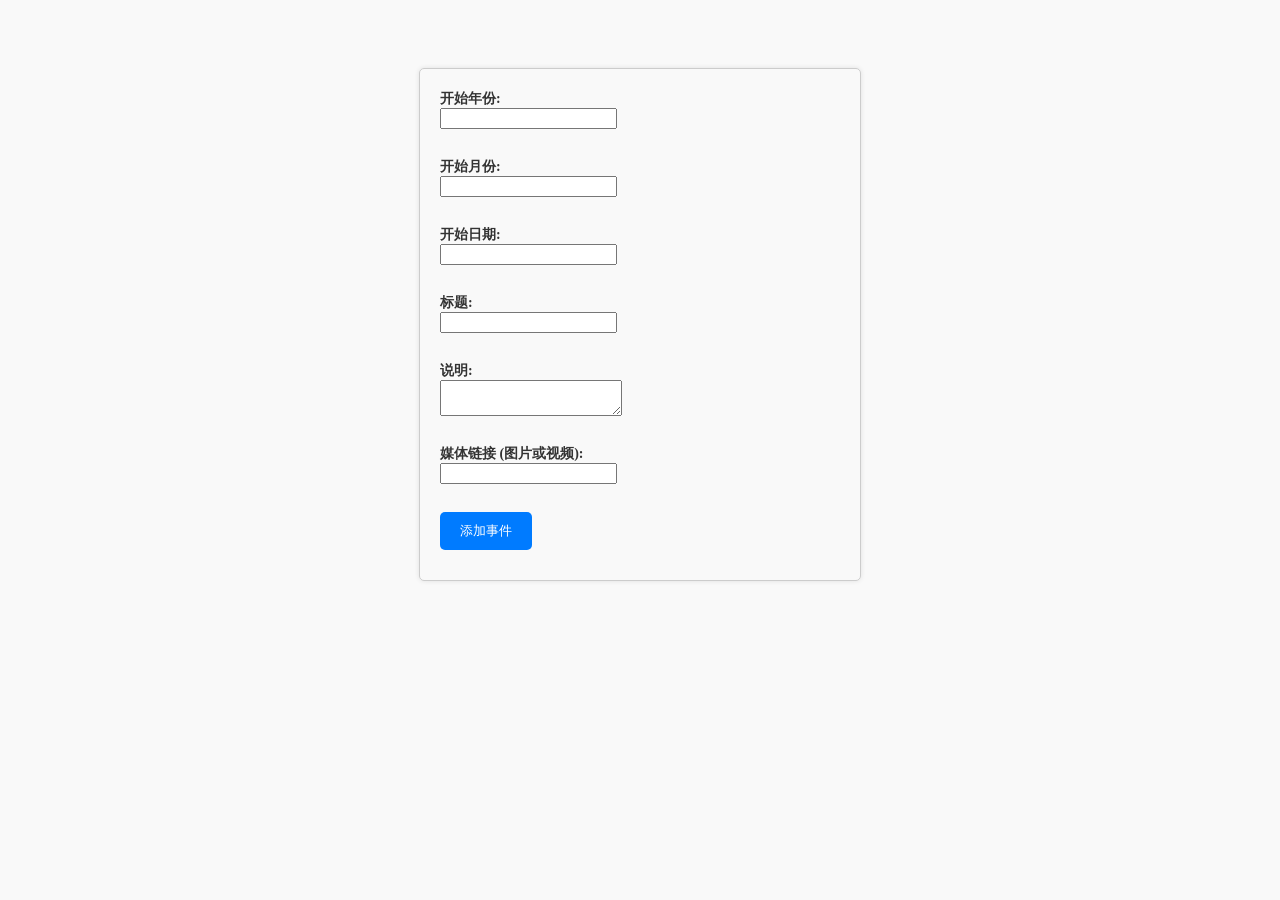
==== index.html @ a2619a72 "Add files via upload" ====
﻿<!DOCTYPE html>
<html lang="en">

<head>
    <meta charset="UTF-8">
    <meta name="viewport" content="width=device-width, initial-scale=1.0">
    <title>八年级历史第一单元时间轴</title>
    <link title="timeline-styles" rel="stylesheet" href="https://cdn.knightlab.com/libs/timeline3/latest/css/timeline.css">
    <link rel="stylesheet" href="styles.css">
    <script src="https://cdn.knightlab.com/libs/timeline3/latest/js/timeline.js"></script>
    <style>
        form {
            margin-top: 20px;
        }

        input,
        textarea {
            display: block;
            margin-bottom: 10px;
        }

        button.delete {
            margin-left: 10px;
        }
    </style>
</head>

<body>
    <div id="timeline"></div>

    <!-- 新增事件表单 -->
    <form id="add-event-form">
        <label for="start-year">开始年份:</label>
        <input type="number" id="start-year" required><br>
        <label for="start-month">开始月份:</label>
        <input type="number" id="start-month" required><br>
        <label for="start-day">开始日期:</label>
        <input type="number" id="start-day" required><br>
        <label for="headline">标题:</label>
        <input type="text" id="headline" required><br>
        <label for="text">说明:</label>
        <textarea id="text"></textarea><br>
        <label for="media-url">媒体链接 (图片或视频):</label>
        <input type="text" id="media-url"><br>
        <input type="submit" value="添加事件">
    </form>

    <script>
        // 从 localStorage 中获取时间轴数据，如果没有则加载 JSON 文件
        let timelineData = JSON.parse(localStorage.getItem('timelineData'));
        if (!timelineData) {
            fetch('history_timeline.json')
              .then(response => response.json())
              .then(data => {
                    timelineData = data;
                    localStorage.setItem('timelineData', JSON.stringify(timelineData));
                    initTimeline();
                })
              .catch(error => console.error('Error loading JSON:', error));
        } else {
            initTimeline();
        }

        function initTimeline() {
            // 创建 TimelineJS 实例
            var timeline = new TL.Timeline('timeline', timelineData);

            // 处理表单提交事件
            const form = document.getElementById('add-event-form');
            form.addEventListener('submit', function (e) {
                e.preventDefault();

                // 获取表单数据
                const startYear = document.getElementById('start-year').value;
                const startMonth = document.getElementById('start-month').value;
                const startDay = document.getElementById('start-day').value;
                const headline = document.getElementById('headline').value;
                const text = document.getElementById('text').value;
                const mediaUrl = document.getElementById('media-url').value;

                // 创建新事件对象
                const newEvent = {
                    "start_date": {
                        "year": startYear,
                        "month": startMonth,
                        "day": startDay
                    },
                    "text": {
                        "headline": headline,
                        "text": text
                    }
                };

                // 如果有媒体链接，添加到事件对象中
                if (mediaUrl) {
                    newEvent.media = {
                        "url": mediaUrl
                    };
                }

                console.log('添加新事件:', newEvent);

                // 将新事件添加到时间轴数据中
                timelineData.events.push(newEvent);
                localStorage.setItem('timelineData', JSON.stringify(timelineData));

                // 重新渲染时间轴
                timeline.update(timelineData);

                // 清空表单
                form.reset();

                // 重新添加删除按钮
                const events = document.querySelectorAll('.tl-timemarker');
                events.forEach((event, index) => {
                    const deleteButton = event.querySelector('button.delete');
                    if (deleteButton) {
                        deleteButton.dataset.index = index;
                    }
                });
            });

            // 添加删除事件功能
            const container = document.getElementById('timeline');
            container.addEventListener('click', function (e) {
                if (e.target.classList.contains('delete')) {
                    const eventIndex = parseInt(e.target.dataset.index);
                    console.log('要删除的事件索引:', eventIndex);

                    // 从数据中删除事件
                    if (eventIndex >= 0 && eventIndex < timelineData.events.length) {
                        timelineData.events.splice(eventIndex, 1);
                        localStorage.setItem('timelineData', JSON.stringify(timelineData));
                        // 重新渲染时间轴
                        timeline.update(timelineData);

                        // 重新添加删除按钮
                        const events = document.querySelectorAll('.tl-timemarker');
                        events.forEach((event, index) => {
                            const deleteButton = event.querySelector('button.delete');
                            if (deleteButton) {
                                deleteButton.dataset.index = index;
                            }
                        });
                    }
                }
            });

            // 在每个事件上添加删除按钮
            const events = document.querySelectorAll('.tl-timemarker');
            events.forEach((event, index) => {
                const deleteButton = document.createElement('button');
                deleteButton.textContent = '删除';
                deleteButton.classList.add('delete');
                deleteButton.dataset.index = index;
                event.appendChild(deleteButton);
            });
        }
    </script>
</body>

</html>
---- styles.css ----
/* styles.css */
body {
    background-color: #f9f9f9;
    color: #333;
    display: flex;
    flex-direction: column;
    align-items: center;
    padding: 20px;
}

#timeline {
    width: 100%;
    max-width: 1200px;
    margin-bottom: 20px;
}

#add-event-form {
    width: 100%;
    max-width: 400px;
    border: 1px solid #ccc;
    padding: 20px;
    border-radius: 5px;
    box-shadow: 0 0 5px rgba(0, 0, 0, 0.1);
}

label {
    font-size: 14px;
    font-weight: 600;
}

input[type="submit"] {
    background-color: #007BFF;
    color: #fff;
    border: none;
    padding: 10px 20px;
    border-radius: 5px;
    cursor: pointer;
    transition: background-color 0.3s ease;
}

input[type="submit"]:hover {
    background-color: #0056b3;
}
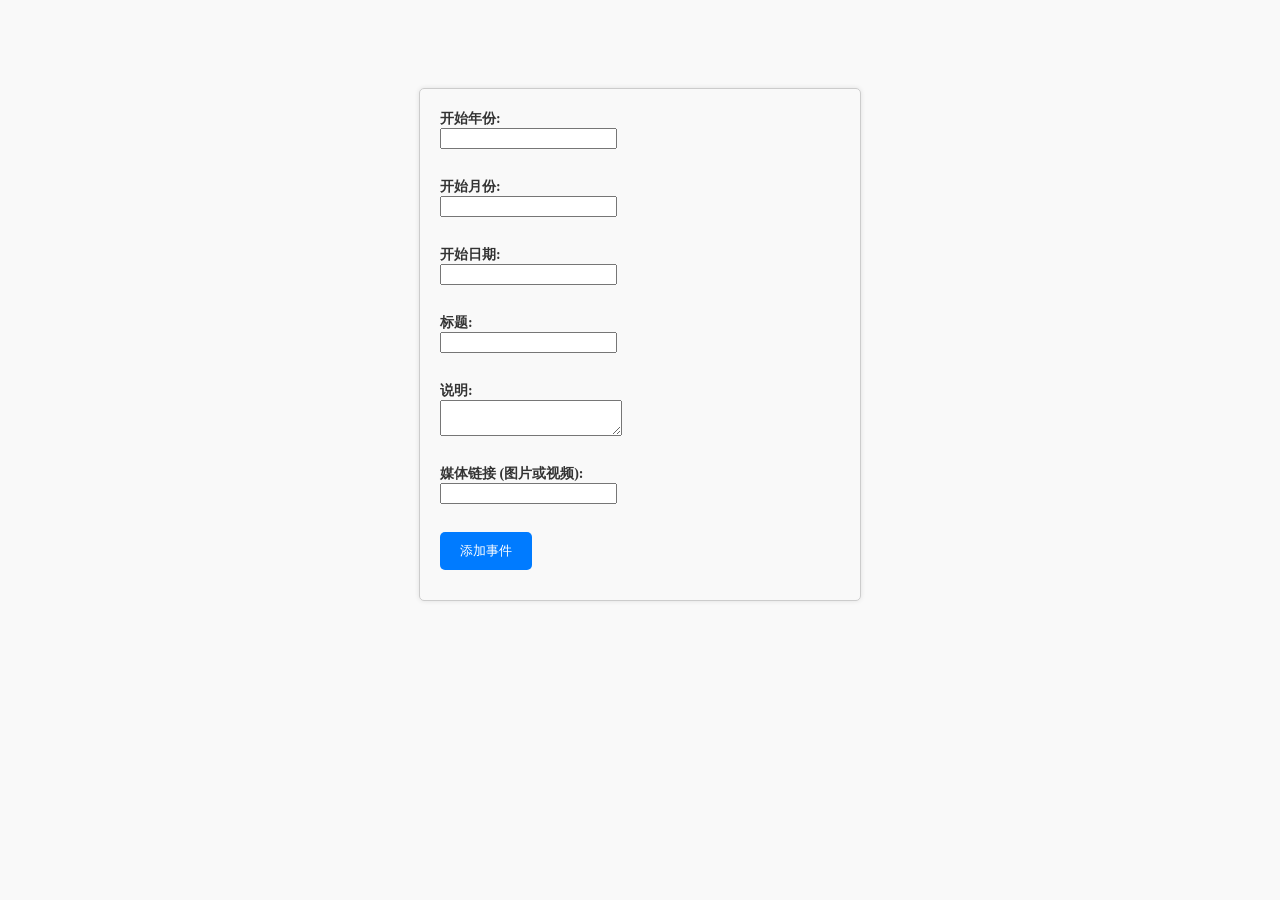
==== commit 02a99e7c: "Add files via upload" ====
--- a/index.html
+++ b/index.html
@@ -29,134 +29,53 @@
     <div id="timeline"></div>
 
     <!-- 新增事件表单 -->
-    <form id="add-event-form">
-        <label for="start-year">开始年份:</label>
-        <input type="number" id="start-year" required><br>
-        <label for="start-month">开始月份:</label>
-        <input type="number" id="start-month" required><br>
-        <label for="start-day">开始日期:</label>
-        <input type="number" id="start-day" required><br>
-        <label for="headline">标题:</label>
-        <input type="text" id="headline" required><br>
-        <label for="text">说明:</label>
-        <textarea id="text"></textarea><br>
-        <label for="media-url">媒体链接 (图片或视频):</label>
-        <input type="text" id="media-url"><br>
-        <input type="submit" value="添加事件">
-    </form>
-
-    <script>
-        // 从 localStorage 中获取时间轴数据，如果没有则加载 JSON 文件
-        let timelineData = JSON.parse(localStorage.getItem('timelineData'));
-        if (!timelineData) {
-            fetch('history_timeline.json')
-              .then(response => response.json())
-              .then(data => {
-                    timelineData = data;
-                    localStorage.setItem('timelineData', JSON.stringify(timelineData));
-                    initTimeline();
-                })
-              .catch(error => console.error('Error loading JSON:', error));
-        } else {
-            initTimeline();
+   <!DOCTYPE html>
+<html lang="en">
+<head>
+    <meta charset="UTF-8">
+    <meta name="viewport" content="width=device-width, initial-scale=1.0">
+    <title>八年级历史第一单元时间轴</title>
+    <link title="timeline-styles" rel="stylesheet" href="https://cdn.knightlab.com/libs/timeline3/latest/css/timeline.css">
+    <link rel="stylesheet" href="styles.css">
+    <script src="https://cdn.knightlab.com/libs/timeline3/latest/js/timeline.js"></script>
+    <style>
+        form {
+            margin-top: 20px;
         }
 
-        function initTimeline() {
-            // 创建 TimelineJS 实例
-            var timeline = new TL.Timeline('timeline', timelineData);
+        input,
+        textarea {
+            display: block;
+            margin-bottom: 10px;
+        }
 
-            // 处理表单提交事件
-            const form = document.getElementById('add-event-form');
-            form.addEventListener('submit', function (e) {
-                e.preventDefault();
+        button.delete {
+            margin-left: 10px;
+        }
+    </style>
+</head>
+<body>
+    <div id="timeline"></div>
 
-                // 获取表单数据
-                const startYear = document.getElementById('start-year').value;
-                const startMonth = document.getElementById('start-month').value;
-                const startDay = document.getElementById('start-day').value;
-                const headline = document.getElementById('headline').value;
-                const text = document.getElementById('text').value;
-                const mediaUrl = document.getElementById('media-url').value;
+    <!-- 新增事件表单 -->
+<form id="add-event-form">
+    <label for="start-year">开始年份:</label>
+    <input type="number" id="start-year" required><br> <!-- 年份仍然是必填的 -->
+    <label for="start-month">开始月份:</label>
+    <input type="number" id="start-month"><br> <!-- 移除了 required -->
+    <label for="start-day">开始日期:</label>
+    <input type="number" id="start-day"><br> <!-- 移除了 required -->
+    <label for="headline">标题:</label>
+    <input type="text" id="headline" required><br> <!-- 标题仍然是必填的 -->
+    <label for="text">说明:</label>
+    <textarea id="text"></textarea><br> <!-- 移除了 required -->
+    <label for="media-url">媒体链接 (图片或视频):</label>
+    <input type="text" id="media-url"><br> <!-- 移除了 required -->
+    <input type="submit" value="添加事件">
+</form>
 
-                // 创建新事件对象
-                const newEvent = {
-                    "start_date": {
-                        "year": startYear,
-                        "month": startMonth,
-                        "day": startDay
-                    },
-                    "text": {
-                        "headline": headline,
-                        "text": text
-                    }
-                };
 
-                // 如果有媒体链接，添加到事件对象中
-                if (mediaUrl) {
-                    newEvent.media = {
-                        "url": mediaUrl
-                    };
-                }
-
-                console.log('添加新事件:', newEvent);
-
-                // 将新事件添加到时间轴数据中
-                timelineData.events.push(newEvent);
-                localStorage.setItem('timelineData', JSON.stringify(timelineData));
-
-                // 重新渲染时间轴
-                timeline.update(timelineData);
-
-                // 清空表单
-                form.reset();
-
-                // 重新添加删除按钮
-                const events = document.querySelectorAll('.tl-timemarker');
-                events.forEach((event, index) => {
-                    const deleteButton = event.querySelector('button.delete');
-                    if (deleteButton) {
-                        deleteButton.dataset.index = index;
-                    }
-                });
-            });
-
-            // 添加删除事件功能
-            const container = document.getElementById('timeline');
-            container.addEventListener('click', function (e) {
-                if (e.target.classList.contains('delete')) {
-                    const eventIndex = parseInt(e.target.dataset.index);
-                    console.log('要删除的事件索引:', eventIndex);
-
-                    // 从数据中删除事件
-                    if (eventIndex >= 0 && eventIndex < timelineData.events.length) {
-                        timelineData.events.splice(eventIndex, 1);
-                        localStorage.setItem('timelineData', JSON.stringify(timelineData));
-                        // 重新渲染时间轴
-                        timeline.update(timelineData);
-
-                        // 重新添加删除按钮
-                        const events = document.querySelectorAll('.tl-timemarker');
-                        events.forEach((event, index) => {
-                            const deleteButton = event.querySelector('button.delete');
-                            if (deleteButton) {
-                                deleteButton.dataset.index = index;
-                            }
-                        });
-                    }
-                }
-            });
-
-            // 在每个事件上添加删除按钮
-            const events = document.querySelectorAll('.tl-timemarker');
-            events.forEach((event, index) => {
-                const deleteButton = document.createElement('button');
-                deleteButton.textContent = '删除';
-                deleteButton.classList.add('delete');
-                deleteButton.dataset.index = index;
-                event.appendChild(deleteButton);
-            });
-        }
-    </script>
+    <!-- 引入外部的 JavaScript 文件 -->
+    <script src="script.js"></script>
 </body>
-
-</html>+</html>
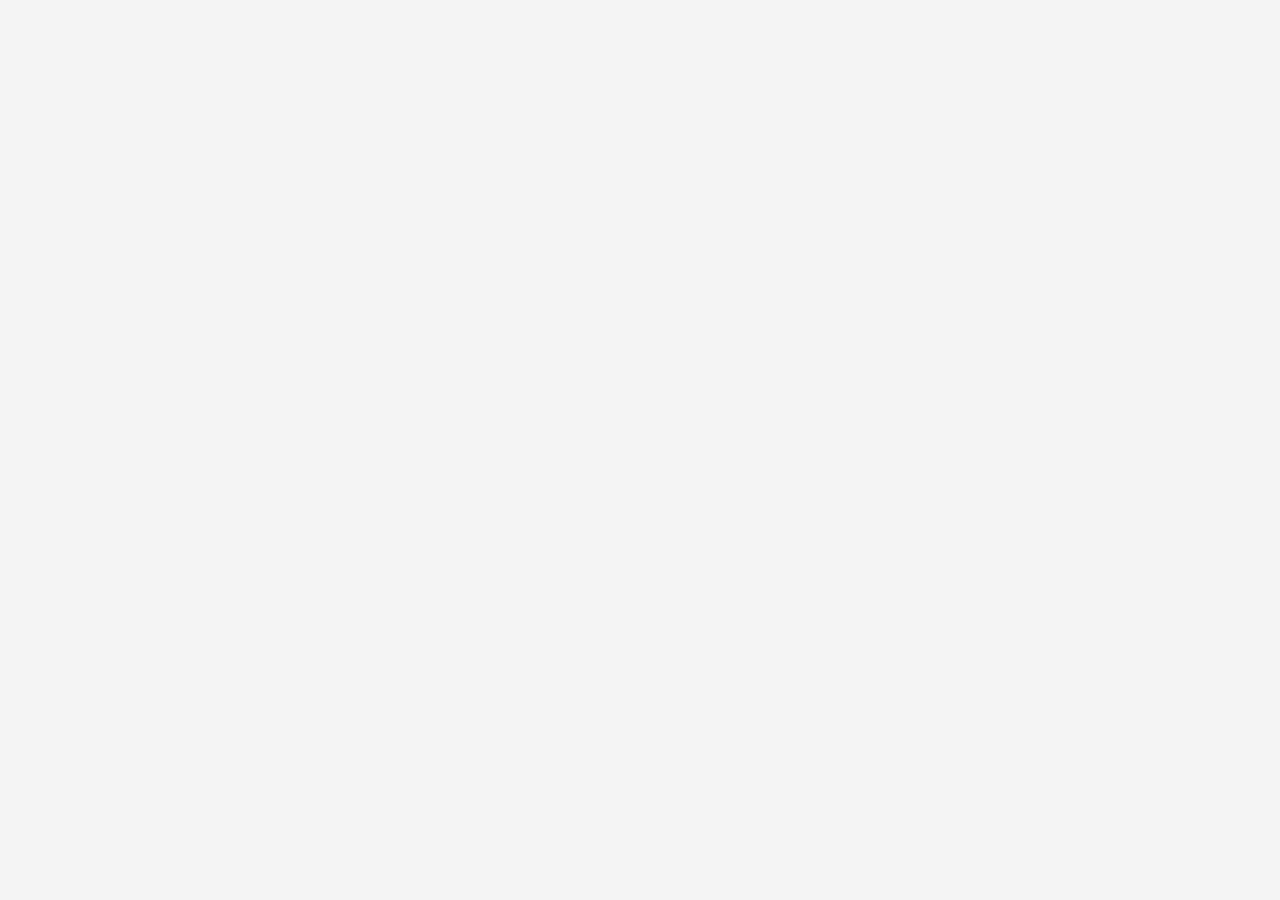
==== commit c402671f: "Add files via upload" ====
--- a/index.html
+++ b/index.html
@@ -1,81 +1,40 @@
-﻿<!DOCTYPE html>
-<html lang="en">
+<!DOCTYPE html>
+<html lang="zh-CN">
 
 <head>
     <meta charset="UTF-8">
     <meta name="viewport" content="width=device-width, initial-scale=1.0">
-    <title>八年级历史第一单元时间轴</title>
-    <link title="timeline-styles" rel="stylesheet" href="https://cdn.knightlab.com/libs/timeline3/latest/css/timeline.css">
+    <title>部编版历史八年级下册时间轴</title>
+    <!-- 链接自定义 CSS 文件 -->
     <link rel="stylesheet" href="styles.css">
-    <script src="https://cdn.knightlab.com/libs/timeline3/latest/js/timeline.js"></script>
-    <style>
-        form {
-            margin-top: 20px;
-        }
-
-        input,
-        textarea {
-            display: block;
-            margin-bottom: 10px;
-        }
-
-        button.delete {
-            margin-left: 10px;
-        }
-    </style>
+    <!-- 链接 TimelineJS 的 CSS 文件 -->
+    <link rel="stylesheet" href="timelin.css">
 </head>
 
 <body>
-    <div id="timeline"></div>
+    <!-- 创建时间轴容器 -->
+    <div id="timeline-embed"></div>
 
-    <!-- 新增事件表单 -->
-   <!DOCTYPE html>
-<html lang="en">
-<head>
-    <meta charset="UTF-8">
-    <meta name="viewport" content="width=device-width, initial-scale=1.0">
-    <title>八年级历史第一单元时间轴</title>
-    <link title="timeline-styles" rel="stylesheet" href="https://cdn.knightlab.com/libs/timeline3/latest/css/timeline.css">
-    <link rel="stylesheet" href="styles.css">
-    <script src="https://cdn.knightlab.com/libs/timeline3/latest/js/timeline.js"></script>
-    <style>
-        form {
-            margin-top: 20px;
-        }
+    <!-- 引入 jQuery 库，TimelineJS 依赖 jQuery -->
+    <script src="https://code.jquery.com/jquery-3.6.0.min.js"></script>
+    <!-- 引入 TimelineJS 的 JavaScript 文件 -->
+    <script src="timeline.js"></script>
+    <script>
+        const options = {
+            source: 'history-timeline.json',
+            embed_id: 'timeline-embed',
+            start_at_end: false,
+            start_at_slide: '0',
+            start_zoom_adjust: '2',
+            hash_bookmark: true,
+            font: 'Default',
+            lang: 'zh',
+            maptype: 'stamen:toner-lite',
+            css: 'timelin.css',
+            js: 'timeline.js'
+        };
+        window.timeline = new TL.Timeline('timeline-embed', 'history-timeline.json', options);
+    </script>
+</body>
 
-        input,
-        textarea {
-            display: block;
-            margin-bottom: 10px;
-        }
-
-        button.delete {
-            margin-left: 10px;
-        }
-    </style>
-</head>
-<body>
-    <div id="timeline"></div>
-
-    <!-- 新增事件表单 -->
-<form id="add-event-form">
-    <label for="start-year">开始年份:</label>
-    <input type="number" id="start-year" required><br> <!-- 年份仍然是必填的 -->
-    <label for="start-month">开始月份:</label>
-    <input type="number" id="start-month"><br> <!-- 移除了 required -->
-    <label for="start-day">开始日期:</label>
-    <input type="number" id="start-day"><br> <!-- 移除了 required -->
-    <label for="headline">标题:</label>
-    <input type="text" id="headline" required><br> <!-- 标题仍然是必填的 -->
-    <label for="text">说明:</label>
-    <textarea id="text"></textarea><br> <!-- 移除了 required -->
-    <label for="media-url">媒体链接 (图片或视频):</label>
-    <input type="text" id="media-url"><br> <!-- 移除了 required -->
-    <input type="submit" value="添加事件">
-</form>
-
-
-    <!-- 引入外部的 JavaScript 文件 -->
-    <script src="script.js"></script>
-</body>
-</html>
+</html>
--- a/styles.css
+++ b/styles.css
@@ -1,43 +1,20 @@
-/* styles.css */
 body {
-    background-color: #f9f9f9;
-    color: #333;
+    font-family: "Microsoft YaHei", sans-serif;
+    margin: 0;
+    padding: 0;
     display: flex;
-    flex-direction: column;
+    justify-content: center;
     align-items: center;
-    padding: 20px;
+    min-height: 100vh;
+    background-color: #f4f4f4;
 }
 
-#timeline {
-    width: 100%;
+#timeline-embed {
+    width: 90%;
     max-width: 1200px;
-    margin-bottom: 20px;
-}
-
-#add-event-form {
-    width: 100%;
-    max-width: 400px;
-    border: 1px solid #ccc;
-    padding: 20px;
+    margin: 0 auto;
+    box-shadow: 0 0 10px rgba(0, 0, 0, 0.1);
+    background-color: #fff;
     border-radius: 5px;
-    box-shadow: 0 0 5px rgba(0, 0, 0, 0.1);
-}
-
-label {
-    font-size: 14px;
-    font-weight: 600;
-}
-
-input[type="submit"] {
-    background-color: #007BFF;
-    color: #fff;
-    border: none;
-    padding: 10px 20px;
-    border-radius: 5px;
-    cursor: pointer;
-    transition: background-color 0.3s ease;
-}
-
-input[type="submit"]:hover {
-    background-color: #0056b3;
+    overflow: hidden;
 }
